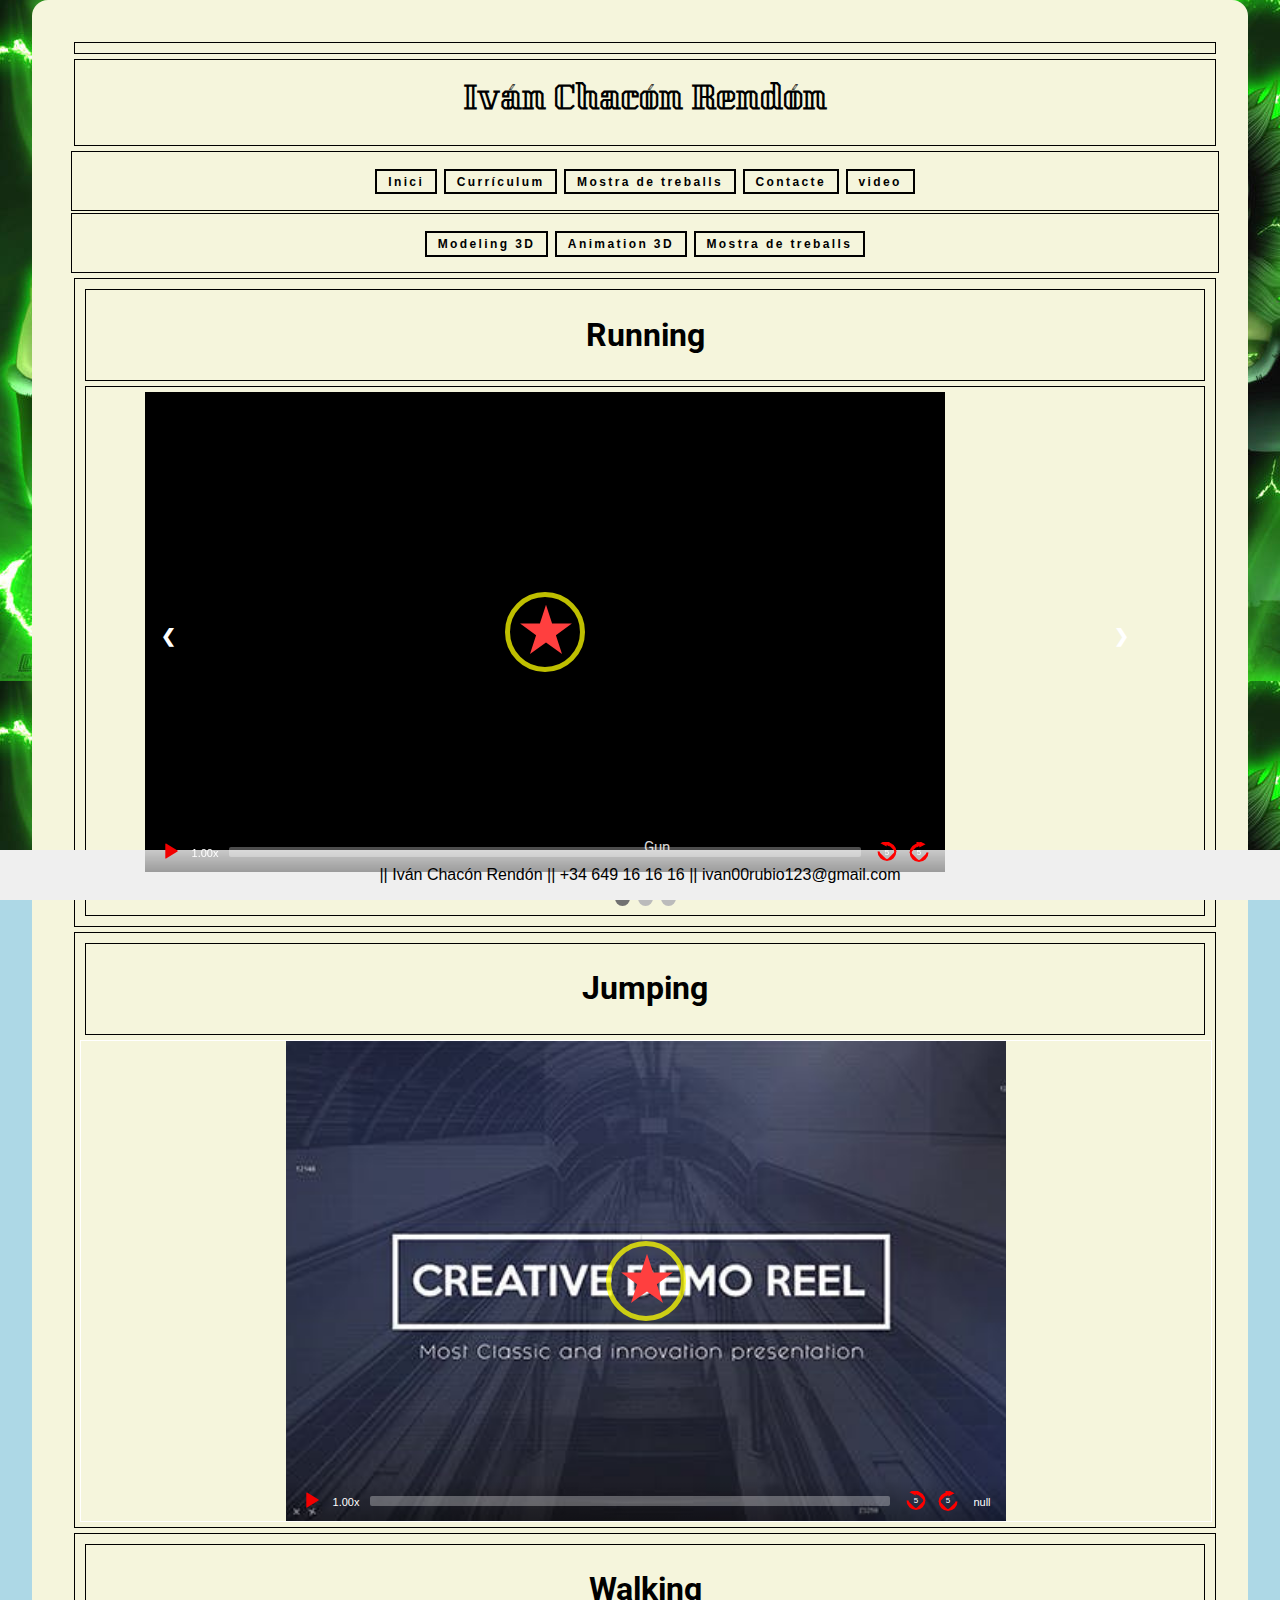
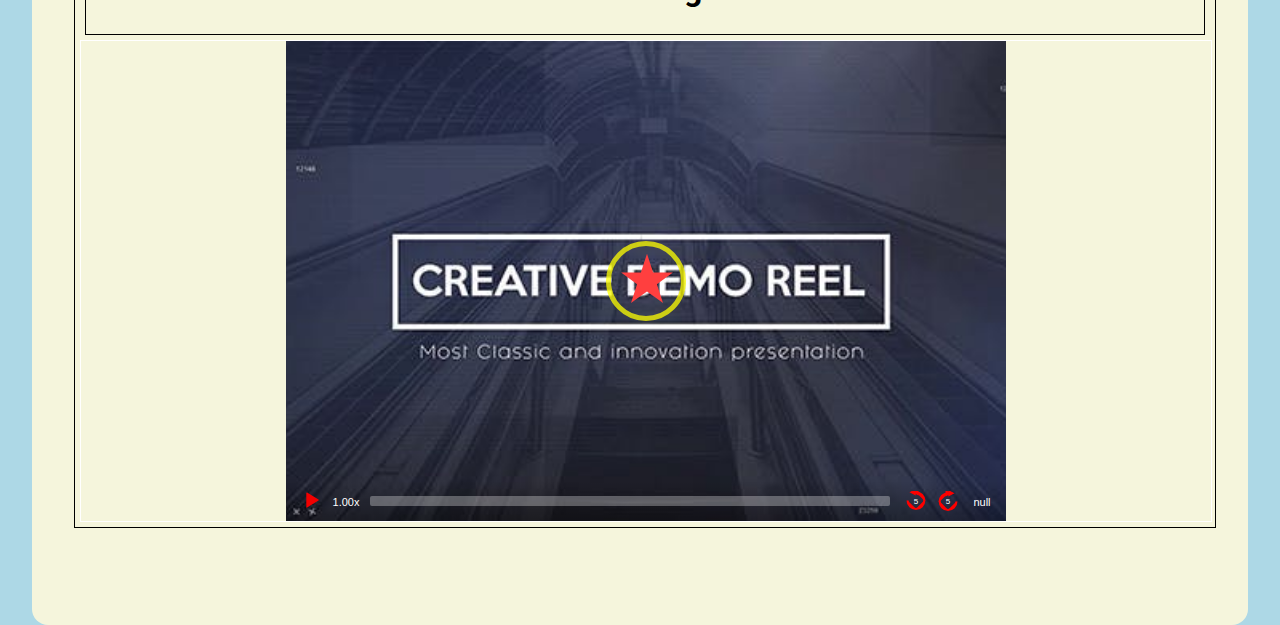
==== pagines/animation3d.html @ 3fa6cd6b "Update index.html" ====
<!DOCTYPE html>
<html lang="en">
<head>
    <meta charset="UTF-8">
    
    <title>BROL</title>
    
    <link rel="stylesheet" href="/css/normalize.css">
        <link rel="stylesheet" href="../css/style.css">

    
    <link href="https://fonts.googleapis.com/css?family=Noto+Serif+SC|Roboto+Mono" rel="stylesheet">
    
    <link rel="stylesheet" href="https://use.fontawesome.com/releases/v5.7.0/css/all.css" integrity="sha384-lZN37f5QGtY3VHgisS14W3ExzMWZxybE1SJSEsQp9S+oqd12jhcu+A56Ebc1zFSJ" crossorigin="anonymous">
    
    <link href="https://fonts.googleapis.com/css?family=Gloria+Hallelujah|Kumar+One+Outline|Roboto" rel="stylesheet">
    
    <link rel="stylesheet" href="css/style.css">
                        <!-- Pluggins Video Reel -->
                        <script src="../js/jquery.js"></script>
 <script src="../js/mediaelement-and-player.js"></script>
 <link href="../css/mediaelementplayer.css" rel="stylesheet">
 <!--Plugins-->
 <script src="../plugins/skip-back.min.js"></script>
 <script src="../plugins/skip-back.min.js"></script>
 <link href="../plugins/skip-back.min.css" rel="stylesheet">
 <!---->
  <!--Plugins-->
 <script src="../plugins/jump-forward-i18n.js"></script>
 <script src="../plugins/skip-back.min.js"></script>
 <link href="../plugins/skip-back.min.css" rel="stylesheet">
 
  <script src="../plugins/jump-forward-i18n.js"></script>
 <script src="../plugins/jump-forward.min.js"></script>
 <link href="../plugins/jump-forward.min.css" rel="stylesheet">
 
 <script src="../plugins/speed-i18n.js"></script>
 <script src="../plugins/speed.min.js"></script>
 <link href="../plugins/speed.min.css" rel="stylesheet">
 
  <script src="../plugins/quality-i18n.js"></script>
 <script src="../plugins/quality.min.js"></script>
 <link href="../plugins/quality.min.css" rel="stylesheet">
 
   <script src="../plugins/quality-i18n.js"></script>
 <script src="../plugins/quality.min.js"></script>
 <link href="../plugins/quality.min.css" rel="stylesheet">
 
 <script src="../plugins/markers.min.js"></script>
 
             <!--FAVICON-->
    <link rel="apple-touch-icon" sizes="180x180" href="/Favicon/apple-touch-icon.png">
<link rel="icon" type="image/png" sizes="32x32" href="/Favicon/favicon-32x32.png">
<link rel="icon" type="image/png" sizes="16x16" href="/Favicon/favicon-16x16.png">
<link rel="manifest" href="/site.webmanifest">      
 
 
 
 <!---->
        

 
</head>
<body>
    <div class="master">
    <div id="contenidor-general">
     <div id="contenidor-xxss"><a href="https://www.instagram.com/?hl=es" class="fab fa-instagram"></a></div>
       
    <div class="contenidor-nom"><h1>Iván Chacón Rendón</h1></div>
    <div class="contenidor-flex">
    <ul>
  <li><a href="../index.html" class="boto3">Inici</a></li>
  <li><a href="../pagines/curriculum.html" class="boto3" >Currículum</a></li>
  <li><a href="../pagines/mostra.html" class="boto3" >Mostra de treballs</a></li>
   <li><a href="../pagines/contacte.html" class="boto3" >Contacte</a></li>
   <li><a href="../pagines/video.html" class="boto3" >video</a></li>
    </ul>
        </div>
        
         <div class="contenidor-flex">
    <ul>
  <li><a href="../index.html" class="boto3">Modeling 3D</a></li>
  <li><a href="../pagines/animation3d.html" class="boto3" >Animation 3D</a></li>
  <li><a href="../pagines/mostra.html" class="boto3" >Mostra de treballs</a></li>
    </ul>
        </div>
        
    
     <div class="contenidor-imatges">
     <div class="contenidor-text"><h1>Running</h1> </div>
     <div class="curr">
       
<div class="slideshow-container">

<div class="mySlides fade">
  <div class="numbertext">1 / 3</div>
 <video src="../videos/Jump/salto_1.mp4" width="800" height="480"></video>
  <div class="text">Gun</div>
</div>

<div class="mySlides fade">
  <div class="numbertext">2 / 3</div>
  <video src="../videos/vd.mp4" width="800" height="480"></video>
  <div class="text">Caption Two</div>
</div>

<div class="mySlides fade">
  <div class="numbertext">3 / 3</div>
  <video src="../videos/vd.mp4" width="800" height="480"></video>
  <div class="text">Caption Three</div>
</div>

<a class="prev" onclick="plusSlides(-1)">&#10094;</a>
<a class="next" onclick="plusSlides(1)">&#10095;</a>

</div>
<br>

<div style="text-align:center">
  <span class="dot" onclick="currentSlide(1)"></span> 
  <span class="dot" onclick="currentSlide(2)"></span> 
  <span class="dot" onclick="currentSlide(3)"></span> 
</div>

<script>
var slideIndex = 1;
showSlides(slideIndex);

function plusSlides(n) {
  showSlides(slideIndex += n);
}

function currentSlide(n) {
  showSlides(slideIndex = n);
}

function showSlides(n) {
  var i;
  var slides = document.getElementsByClassName("mySlides");
  var dots = document.getElementsByClassName("dot");
  if (n > slides.length) {slideIndex = 1}    
  if (n < 1) {slideIndex = slides.length}
  for (i = 0; i < slides.length; i++) {
      slides[i].style.display = "none";  
  }
  for (i = 0; i < dots.length; i++) {
      dots[i].className = dots[i].className.replace(" active", "");
  }
  slides[slideIndex-1].style.display = "block";  
  dots[slideIndex-1].className += " active";
}
</script>
       
     


            </div>
     </div>
      
      
     <div class="contenidor-imatges">
     <div class="contenidor-text"><h1>Jumping</h1> </div>
    <div class="wrapper">
 <video controls width="720" height="480" poster="../imgs/1.jpg" controls width="800">
 
 <source src="../videos/vd.mp4" type="video/mp4">
 
 
 <track label="Català" kind="subtitles" srclang="ca" src="/videos/subtituls_cat.vtt" default>
 <track label="Espanyol" kind="subtitles" srclang="es" src="/videos/subtituls_esp.vtt" default>
 </video>
 </div>
 <script>
 $('video').mediaelementplayer({
 features: ['playpause','speed', 'tracks', 'progress', 'skipback','jumpforward','quality','markers'],
 skipBackInterval: 5
 });
 </script>
     </div>
      
      
     <div class="contenidor-imatges">
     <div class="contenidor-text"><h1>Walking</h1> </div>
    <div class="wrapper">
 <video controls width="720" height="480" poster="../imgs/1.jpg" controls width="800">
 
 <source src="../videos/vd.mp4" type="video/mp4">
 
 
 <track label="Català" kind="subtitles" srclang="ca" src="/videos/subtituls_cat.vtt" default>
 <track label="Espanyol" kind="subtitles" srclang="es" src="/videos/subtituls_esp.vtt" default>
 </video>
 </div>
 <script>
 $('video').mediaelementplayer({
 features: ['playpause','speed', 'tracks', 'progress', 'skipback','jumpforward','quality','markers'],
 skipBackInterval: 5
 });
 </script>
     </div>
       
        
     
     
   
           <div id="footer">|| Iván Chacón Rendón || +34 649 16 16 16 || ivan00rubio123@gmail.com</div>
     <br><br><br>
        </div>
    </div>
    
</body>
</html>
---- css/style.css ----
/*elements*/
body{
    background-color: lightblue;
}
.master {
    width: 90%;
    
    margin:auto;
    border-radius: 1em;
    padding: 2em;
    background-color: beige;
}
/*contenidors*/
#contenidor-general{
    width:100%;
    display:block;
    background-color: beige;
    margin: auto;
    padding: 5px;
    
}
#contenidor-xxss{
    margin: 5px;
    padding: inherit;
    border:1px solid black;
    text-align: right;
    
}
.contenidor-nom{
    font-size: 15px;
    margin: 5px;
    text-align: center;
    padding: inherit;
   border:1px solid black;
    font-family: 'Kumar One Outline';
    
    color:black;
    background-color: beige;
   
}
.contenidor-text{
    text-align: center;
    margin: 5px;
    padding: inherit;
   border:1px solid black;
    font-family: 'Roboto';
    background-color: beige;
}

.curr{
    margin: 5px;
    text-align: left;
    padding: inherit;
   border:1px solid black;
    font-family: 'Roboto';
    background-color: beige;
}
.contenidor-flex{
    display:flex;
    margin: 2px;
    padding: inherit;
    border:1px solid black;
    flex-direction: row;
    flex-wrap: wrap;
    align-items: block;
background-color: beige;
}


.contenidor-imatges{
    margin: 5px;
    padding: inherit;
    border:1px solid black; 
    background-color: beige;
    }

/* IMATGES */
.imatge1{
    width:100%;
}
.imatge2{
    display:none;
}

.imatge3{
    height:800px;
    width:100%;
}

@media only screen and (max-width:550px) {
    
.imatge1{
display: none;      
}

.imatge2{
    width:100%;
    display:block;   
}
}




.imatge3{
    height:800px;
    width:100%;
}

.imatge4{
    display:none;
}

@media only screen and (max-width:800px) {
    
.imatge3{
display: none;      
}

.imatge4{
    height:300px;
    width:100%;
    display:block;   
}
}
li{
display:inline-block;
font-size:1em;
font-family: 'Roboto Condensed', sans-serif;
background-color:transparent;
letter-spacing:.15em; 
    
}

ul{
width:570px;
padding:15px;
margin:auto;
text-align: center;  
letter-spacing:.15em;
}

a {
    text-decoration: none;
}
    

.contenidor-boto{
    flex:1 150px;
    padding: 5px;
     margin: 5px;
     border: 1px solid black;
}
#footer {
  position: fixed;
  right: 0;
  bottom: 0;
  left: 0;
  padding: 1rem;
  background-color: #efefef;
  text-align: center;
}
}
/* ICONES */
.fa-instagram{
    font size:16px;
    color:tomato;
}

/* Botons */

.boto3 {
    box-sizing: border-box;
    color: black;
    font-size: 12px;
    font-weight: 700;
    padding: 0.3em 0.9em;
    background: rgba(0, 0, 0, 0);
    border: 2px solid;
    border-color: black;
    transition: all 1s ease;
    position: relative;
}

.boto3:hover {
    background: black;
    color: #fff !important;
}

.footer {
  position: fixed;
  right: 0;
  bottom: 0;
  left: 0;
  padding: 1rem;
  background-color: #efefef;
  text-align: center;
}
/* Video Reel */



body {
    background-image: url("/imgs/fan_art_dbs_movie_2018___broly_is_unleashed_by_crakower_dcrstu0-fullview.jpg");
    font-family: arial;
    background-attachment: fixed;
   
}

video {
    text-align: center;
    width: 100%;
    
}

.wrapper {
    width: 100%;
    border: 1px solid white;
    margin: auto;
    display: flex;
    justify-content: center;
}





/*Script

* {box-sizing:border-box}

/* Slideshow container */
.slideshow-container {
  max-width: 1000px;
  position: relative;
  margin: auto;
}

/* Hide the images by default */
.mySlides {
  display: none;
}

/* Next & previous buttons */
.prev, .next {
  cursor: pointer;
  position: absolute;
  top: 50%;
  width: auto;
  margin-top: -22px;
  padding: 16px;
  color: white;
  font-weight: bold;
  font-size: 18px;
  transition: 0.6s ease;
  border-radius: 0 3px 3px 0;
  user-select: none;
}

/* Position the "next button" to the right */
.next {
  right: 0;
  border-radius: 3px 0 0 3px;
}

/* On hover, add a black background color with a little bit see-through */
.prev:hover, .next:hover {
  background-color: rgba(0,0,0,0.8);
}

/* Caption text */
.text {
  color: #f2f2f2;
  font-size: 15px;
  padding: 8px 12px;
  position: absolute;
  bottom: 8px;
  width: 100%;
  text-align: center;
}

/* Number text (1/3 etc) */
.numbertext {
  color: #f2f2f2;
  font-size: 12px;
  padding: 8px 12px;
  position: absolute;
  top: 0;
}

/* The dots/bullets/indicators */
.dot {
  cursor: pointer;
  height: 15px;
  width: 15px;
  margin: 0 2px;
  background-color: #bbb;
  border-radius: 50%;
  display: inline-block;
  transition: background-color 0.6s ease;
}

.active, .dot:hover {
  background-color: #717171;
}

/* Fading animation */
.fade {
  -webkit-animation-name: fade;
  -webkit-animation-duration: 1.5s;
  animation-name: fade;
  animation-duration: 1.5s;
}

@-webkit-keyframes fade {
  from {opacity: .4} 
  to {opacity: 1}
}

@keyframes fade {
  from {opacity: .4} 
  to {opacity: 1}
}
---- css/mediaelementplayer.css ----
/* Accessibility: hide screen reader texts (and prefer "top" for RTL languages).
Reference: http://blog.rrwd.nl/2015/04/04/the-screen-reader-text-class-why-and-how/ */
.mejs__offscreen {
    border: 0;
    clip: rect( 1px, 1px, 1px, 1px );
    -webkit-clip-path: inset( 50% );
            clip-path: inset( 50% );
    height: 1px;
    margin: -1px;
    overflow: hidden;
    padding: 0;
    position: absolute;
    width: 1px;
    word-wrap: normal;
}

.mejs__container {
    background: #000;
    box-sizing: border-box;
    font-family: 'Helvetica', Arial, serif;
    position: relative;
    text-align: left;
    text-indent: 0;
    vertical-align: top;
}

.mejs__container * {
    box-sizing: border-box;
}

/* Hide native play button and control bar from iOS to favor plugin button */
.mejs__container video::-webkit-media-controls,
.mejs__container video::-webkit-media-controls-panel,
.mejs__container video::-webkit-media-controls-panel-container,
.mejs__container video::-webkit-media-controls-start-playback-button {
    -webkit-appearance: none;
    display: none !important;
}

.mejs__fill-container,
.mejs__fill-container .mejs__container {
    height: 100%;
    width: 100%;
}

.mejs__fill-container {
    background: transparent;
    margin: 0 auto;
    overflow: hidden;
    position: relative;
}

.mejs__container:focus {
    outline: none;
}

.mejs__iframe-overlay {
    height: 100%;
    position: absolute;
    width: 100%;
}

.mejs__embed,
.mejs__embed body {
    background: #000;
    height: 100%;
    margin: 0;
    overflow: hidden;
    padding: 0;
    width: 100%;
}

.mejs__fullscreen {
    overflow: hidden !important;
}

.mejs__container-fullscreen {
    bottom: 0;
    left: 0;
    overflow: hidden;
    position: fixed;
    right: 0;
    top: 0;
    z-index: 1000;
}

.mejs__container-fullscreen .mejs__mediaelement,
.mejs__container-fullscreen video {
    height: 100% !important;
    width: 100% !important;
}

/* Start: LAYERS */
.mejs__background {
    left: 0;
    position: absolute;
    top: 0;
}

.mejs__mediaelement {
    height: 100%;
    left: 0;
    position: absolute;
    top: 0;
    width: 100%;
    z-index: 0;
}

.mejs__poster {
    background-position: 50% 50%;
    background-repeat: no-repeat;
    background-size: cover;
    left: 0;
    position: absolute;
    top: 0;
    z-index: 1;
}

:root .mejs__poster-img {
    display: none;
}

.mejs__poster-img {
    border: 0;
    padding: 0;
}

.mejs__overlay {
    -webkit-box-align: center;
    -webkit-align-items: center;
        -ms-flex-align: center;
            align-items: center;
    display: -webkit-box;
    display: -webkit-flex;
    display: -ms-flexbox;
    display: flex;
    -webkit-box-pack: center;
    -webkit-justify-content: center;
        -ms-flex-pack: center;
            justify-content: center;
    left: 0;
    position: absolute;
    top: 0;
}

.mejs__layer {
    z-index: 1;
}

.mejs__overlay-play {
    cursor: pointer;
}

.mejs__overlay-button {
    background: url('mejs-controls.svg') no-repeat;
    background-position: 0 -39px;
    height: 80px;
    width: 80px;
}

.mejs__overlay:hover > .mejs__overlay-button {
    background-position: -80px -39px;
}

.mejs__overlay-loading {
    height: 80px;
    width: 80px;
}

.mejs__overlay-loading-bg-img {
    -webkit-animation: mejs__loading-spinner 1s linear infinite;
            animation: mejs__loading-spinner 1s linear infinite;
    background: transparent url('mejs-controls.svg') -160px -40px no-repeat;
    display: block;
    height: 80px;
    width: 80px;
    z-index: 1;
}

@-webkit-keyframes mejs__loading-spinner {
    100% {
        -webkit-transform: rotate(360deg);
                transform: rotate(360deg);
    }
}

@keyframes mejs__loading-spinner {
    100% {
        -webkit-transform: rotate(360deg);
                transform: rotate(360deg);
    }
}

/* End: LAYERS */

/* Start: CONTROL BAR */
.mejs__controls {
    bottom: 0;
    display: -webkit-box;
    display: -webkit-flex;
    display: -ms-flexbox;
    display: flex;
    height: 40px;
    left: 0;
    list-style-type: none;
    margin: 0;
    padding: 0 10px;
    position: absolute;
    width: 100%;
    z-index: 3;
}

.mejs__controls:not([style*='display: none']) {
    background: rgba(255, 0, 0, 0.7);
    background: -webkit-linear-gradient(transparent, rgba(0, 0, 0, 0.35));
    background: linear-gradient(transparent, rgba(0, 0, 0, 0.35));
}

.mejs__button,
.mejs__time,
.mejs__time-rail {
    font-size: 10px;
    height: 40px;
    line-height: 10px;
    margin: 0;
    width: 32px;
}

.mejs__button > button {
    background: transparent url('mejs-controls.svg');
    border: 0;
    cursor: pointer;
    display: block;
    font-size: 0;
    height: 20px;
    line-height: 0;
    margin: 10px 6px;
    overflow: hidden;
    padding: 0;
    position: absolute;
    text-decoration: none;
    width: 20px;
}

/* :focus for accessibility */
.mejs__button > button:focus {
    outline: dotted 1px #999;
}

.mejs__container-keyboard-inactive a,
.mejs__container-keyboard-inactive a:focus,
.mejs__container-keyboard-inactive button,
.mejs__container-keyboard-inactive button:focus,
.mejs__container-keyboard-inactive [role=slider],
.mejs__container-keyboard-inactive [role=slider]:focus {
    outline: 0;
}

/* End: CONTROL BAR */

/* Start: Time (Current / Duration) */
.mejs__time {
    box-sizing: content-box;
    color: #fff;
    font-size: 11px;
    font-weight: bold;
    height: 24px;
    overflow: hidden;
    padding: 16px 6px 0;
    text-align: center;
    width: auto;
}

/* End: Time (Current / Duration) */

/* Start: Play/Pause/Stop */
.mejs__play > button {
    background-position: 0 0;
}

.mejs__pause > button {
    background-position: -20px 0;
}

.mejs__replay > button {
    background-position: -160px 0;
}

/* End: Play/Pause/Stop */

/* Start: Progress Bar */
.mejs__time-rail {
    direction: ltr;
    -webkit-box-flex: 1;
    -webkit-flex-grow: 1;
        -ms-flex-positive: 1;
            flex-grow: 1;
    height: 40px;
    margin: 0 10px;
    padding-top: 10px;
    position: relative;
}

.mejs__time-total,
.mejs__time-buffering,
.mejs__time-loaded,
.mejs__time-current,
.mejs__time-float,
.mejs__time-hovered,
.mejs__time-float-current,
.mejs__time-float-corner,
.mejs__time-marker {
    border-radius: 2px;
    cursor: pointer;
    display: block;
    height: 10px;
    position: absolute;
}

.mejs__time-total {
    background: rgba(255, 255, 255, 0.3);
    margin: 5px 0 0;
    width: 100%;
}

.mejs__time-buffering {
    -webkit-animation: buffering-stripes 2s linear infinite;
            animation: buffering-stripes 2s linear infinite;
    background: -webkit-linear-gradient(135deg, rgba(255, 255, 255, 0.4) 25%, transparent 25%, transparent 50%, rgba(255, 255, 255, 0.4) 50%, rgba(255, 255, 255, 0.4) 75%, transparent 75%, transparent);
    background: linear-gradient(-45deg, rgba(255, 255, 255, 0.4) 25%, transparent 25%, transparent 50%, rgba(255, 255, 255, 0.4) 50%, rgba(255, 255, 255, 0.4) 75%, transparent 75%, transparent);
    background-size: 15px 15px;
    width: 100%;
}

@-webkit-keyframes buffering-stripes {
    from {
        background-position: 0 0;
    }
    to {
        background-position: 30px 0;
    }
}

@keyframes buffering-stripes {
    from {
        background-position: 0 0;
    }
    to {
        background-position: 30px 0;
    }
}

.mejs__time-loaded {
    background: rgba(255, 255, 255, 0.3);
}

.mejs__time-current,
.mejs__time-handle-content {
    background: rgba(255, 255, 255, 0.9);
}

.mejs__time-hovered {
    background: rgba(255, 255, 255, 0.5);
    z-index: 10;
}

.mejs__time-hovered.negative {
    background: rgba(0, 0, 0, 0.2);
}

.mejs__time-current,
.mejs__time-buffering,
.mejs__time-loaded,
.mejs__time-hovered {
    left: 0;
    -webkit-transform: scaleX(0);
        -ms-transform: scaleX(0);
            transform: scaleX(0);
    -webkit-transform-origin: 0 0;
        -ms-transform-origin: 0 0;
            transform-origin: 0 0;
    -webkit-transition: 0.15s ease-in all;
    transition: 0.15s ease-in all;
    width: 100%;
}

.mejs__time-buffering {
    -webkit-transform: scaleX(1);
        -ms-transform: scaleX(1);
            transform: scaleX(1);
}

.mejs__time-hovered {
    -webkit-transition: height 0.1s cubic-bezier(0.44, 0, 1, 1);
    transition: height 0.1s cubic-bezier(0.44, 0, 1, 1);
}

.mejs__time-hovered.no-hover {
    -webkit-transform: scaleX(0) !important;
        -ms-transform: scaleX(0) !important;
            transform: scaleX(0) !important;
}

.mejs__time-handle,
.mejs__time-handle-content {
    border: 4px solid transparent;
    cursor: pointer;
    left: 0;
    position: absolute;
    -webkit-transform: translateX(0);
        -ms-transform: translateX(0);
            transform: translateX(0);
    z-index: 11;
}

.mejs__time-handle-content {
    border: 4px solid rgba(255, 255, 255, 0.9);
    border-radius: 50%;
    height: 10px;
    left: -7px;
    top: -4px;
    -webkit-transform: scale(0);
        -ms-transform: scale(0);
            transform: scale(0);
    width: 10px;
}

.mejs__time-rail:hover .mejs__time-handle-content,
.mejs__time-rail .mejs__time-handle-content:focus,
.mejs__time-rail .mejs__time-handle-content:active {
    -webkit-transform: scale(1);
        -ms-transform: scale(1);
            transform: scale(1);
}

.mejs__time-float {
    background: #eee;
    border: solid 1px #333;
    bottom: 100%;
    color: #111;
    display: none;
    height: 17px;
    margin-bottom: 9px;
    position: absolute;
    text-align: center;
    -webkit-transform: translateX(-50%);
        -ms-transform: translateX(-50%);
            transform: translateX(-50%);
    width: 36px;
}

.mejs__time-float-current {
    display: block;
    left: 0;
    margin: 2px;
    text-align: center;
    width: 30px;
}

.mejs__time-float-corner {
    border: solid 5px #eee;
    border-color: #eee transparent transparent;
    border-radius: 0;
    display: block;
    height: 0;
    left: 50%;
    line-height: 0;
    position: absolute;
    top: 100%;
    -webkit-transform: translateX(-50%);
        -ms-transform: translateX(-50%);
            transform: translateX(-50%);
    width: 0;
}

.mejs__long-video .mejs__time-float {
    margin-left: -23px;
    width: 64px;
}

.mejs__long-video .mejs__time-float-current {
    width: 60px;
}

.mejs__broadcast {
    color: #fff;
    height: 10px;
    position: absolute;
    top: 15px;
    width: 100%;
}

/* End: Progress Bar */

/* Start: Fullscreen */
.mejs__fullscreen-button > button {
    background-position: -80px 0;
}

.mejs__unfullscreen > button {
    background-position: -100px 0;
}

/* End: Fullscreen */

/* Start: Mute/Volume */
.mejs__mute > button {
    background-position: -60px 0;
}

.mejs__unmute > button {
    background-position: -40px 0;
}

.mejs__volume-button {
    position: relative;
}

.mejs__volume-button > .mejs__volume-slider {
    -webkit-backface-visibility: hidden;
    background: rgba(50, 50, 50, 0.7);
    border-radius: 0;
    bottom: 100%;
    display: none;
    height: 115px;
    left: 50%;
    margin: 0;
    position: absolute;
    -webkit-transform: translateX(-50%);
        -ms-transform: translateX(-50%);
            transform: translateX(-50%);
    width: 25px;
    z-index: 1;
}

.mejs__volume-button:hover {
    border-radius: 0 0 4px 4px;
}

.mejs__volume-total {
    background: rgba(255, 255, 255, 0.5);
    height: 100px;
    left: 50%;
    margin: 0;
    position: absolute;
    top: 8px;
    -webkit-transform: translateX(-50%);
        -ms-transform: translateX(-50%);
            transform: translateX(-50%);
    width: 2px;
}

.mejs__volume-current {
    background: rgba(255, 255, 255, 0.9);
    left: 0;
    margin: 0;
    position: absolute;
    width: 100%;
}

.mejs__volume-handle {
    background: rgba(255, 255, 255, 0.9);
    border-radius: 1px;
    cursor: ns-resize;
    height: 6px;
    left: 50%;
    position: absolute;
    -webkit-transform: translateX(-50%);
        -ms-transform: translateX(-50%);
            transform: translateX(-50%);
    width: 16px;
}

.mejs__horizontal-volume-slider {
    display: block;
    height: 36px;
    position: relative;
    vertical-align: middle;
    width: 56px;
}

.mejs__horizontal-volume-total {
    background: rgba(50, 50, 50, 0.8);
    border-radius: 2px;
    font-size: 1px;
    height: 8px;
    left: 0;
    margin: 0;
    padding: 0;
    position: absolute;
    top: 16px;
    width: 50px;
}

.mejs__horizontal-volume-current {
    background: rgba(255, 255, 255, 0.8);
    border-radius: 2px;
    font-size: 1px;
    height: 100%;
    left: 0;
    margin: 0;
    padding: 0;
    position: absolute;
    top: 0;
    width: 100%;
}

.mejs__horizontal-volume-handle {
    display: none;
}

/* End: Mute/Volume */

/* Start: Track (Captions and Chapters) */
.mejs__captions-button,
.mejs__chapters-button {
    position: relative;
}

.mejs__captions-button > button {
    background-position: -140px 0;
}

.mejs__chapters-button > button {
    background-position: -180px 0;
}

.mejs__captions-button > .mejs__captions-selector,
.mejs__chapters-button > .mejs__chapters-selector {
    background: rgba(50, 50, 50, 0.7);
    border: solid 1px transparent;
    border-radius: 0;
    bottom: 100%;
    margin-right: -43px;
    overflow: hidden;
    padding: 0;
    position: absolute;
    right: 50%;
    visibility: visible;
    width: 86px;
}

.mejs__chapters-button > .mejs__chapters-selector {
    margin-right: -55px;
    width: 110px;
}

.mejs__captions-selector-list,
.mejs__chapters-selector-list {
    list-style-type: none !important;
    margin: 0;
    overflow: hidden;
    padding: 0;
}

.mejs__captions-selector-list-item,
.mejs__chapters-selector-list-item {
    color: #fff;
    cursor: pointer;
    display: block;
    list-style-type: none !important;
    margin: 0 0 6px;
    overflow: hidden;
    padding: 0;
}

.mejs__captions-selector-list-item:hover,
.mejs__chapters-selector-list-item:hover {
    background-color: rgb(200, 200, 200) !important;
    background-color: rgba(255, 255, 255, 0.4) !important;
}

.mejs__captions-selector-input,
.mejs__chapters-selector-input {
    clear: both;
    float: left;
    left: -1000px;
    margin: 3px 3px 0 5px;
    position: absolute;
}

.mejs__captions-selector-label,
.mejs__chapters-selector-label {
    cursor: pointer;
    float: left;
    font-size: 10px;
    line-height: 15px;
    padding: 4px 10px 0;
    width: 100%;
}

.mejs__captions-selected,
.mejs__chapters-selected {
    color: rgba(33, 248, 248, 1);
}

.mejs__captions-translations {
    font-size: 10px;
    margin: 0 0 5px;
}

.mejs__captions-layer {
    bottom: 0;
    color: #fff;
    font-size: 16px;
    left: 0;
    line-height: 20px;
    position: absolute;
    text-align: center;
}

.mejs__captions-layer a {
    color: #fff;
    text-decoration: underline;
}

.mejs__captions-layer[lang=ar] {
    font-size: 20px;
    font-weight: normal;
}

.mejs__captions-position {
    bottom: 15px;
    left: 0;
    position: absolute;
    width: 100%;
}

.mejs__captions-position-hover {
    bottom: 35px;
}

.mejs__captions-text,
.mejs__captions-text * {
    background: rgba(20, 20, 20, 0.5);
    box-shadow: 5px 0 0 rgba(20, 20, 20, 0.5), -5px 0 0 rgba(20, 20, 20, 0.5);
    padding: 0;
    white-space: pre-wrap;
}

.mejs__container.mejs__hide-cues video::-webkit-media-text-track-container {
    display: none;
}

/* End: Track (Captions and Chapters) */

/* Start: Error */
.mejs__overlay-error {
    position: relative;
}
.mejs__overlay-error > img {
    left: 0;
    max-width: 100%;
    position: absolute;
    top: 0;
    z-index: -1;
}
.mejs__cannotplay,
.mejs__cannotplay a {
    color: #fff;
    font-size: 0.8em;
}

.mejs__cannotplay {
    position: relative;
}

.mejs__cannotplay p,
.mejs__cannotplay a {
    display: inline-block;
    padding: 0 15px;
    width: 100%;
}
/* End: Error */
---- plugins/skip-back.min.css ----
.mejs-skip-back-button>button,.mejs__skip-back-button>button{background:url(skipback.svg) no-repeat 0 -1px;color:#fff;font-size:8px;line-height:normal;position:relative}
---- plugins/skip-back.min.css ----
.mejs-skip-back-button>button,.mejs__skip-back-button>button{background:url(skipback.svg) no-repeat 0 -1px;color:#fff;font-size:8px;line-height:normal;position:relative}
---- plugins/jump-forward.min.css ----
.mejs-jump-forward-button>button,.mejs__jump-forward-button>button{background:url(jumpforward.svg) no-repeat 0 0;color:#fff;font-size:8px;line-height:normal;position:relative}
---- plugins/speed.min.css ----
.mejs-speed-button,.mejs__speed-button{position:relative}.mejs-speed-button>button,.mejs__speed-button>button{background:transparent;color:#fff;font-size:11px;line-height:normal;margin:11px 0 0;width:36px}.mejs-speed-selector,.mejs__speed-selector{background:rgba(50,50,50,.7);border:1px solid transparent;border-radius:0;height:150px;left:-10px;overflow:hidden;padding:0;position:absolute;top:-100px;width:60px;visibility:visible}.mejs-speed-selector-list,.mejs__speed-selector-list{display:block;list-style-type:none!important;margin:0;overflow:hidden;padding:0}.mejs-speed-selector-list-item,.mejs__speed-selector-list-item{color:#fff;display:block;list-style-type:none!important;margin:0 0 6px;overflow:hidden;padding:0 10px}.mejs-speed-selector-list-item:hover,.mejs__speed-selector-list-item:hover{background-color:#c8c8c8!important;background-color:hsla(0,0%,100%,.4)!important}.mejs-speed-selector-input,.mejs__speed-selector-input{clear:both;float:left;left:-1000px;margin:3px 3px 0 5px;position:absolute}.mejs-speed-selector-label,.mejs__speed-selector-label{color:#fff;cursor:pointer;float:left;font-size:11px;line-height:15px;margin-left:5px;padding:4px 0 0;width:60px}.mejs-speed-selected,.mejs__speed-selected{color:#21f8f8}.mejs-speed-selector,.mejs__speed-selector{visibility:hidden}.mejs-speed-button:hover .mejs-speed-selector,.mejs__speed-button:hover .mejs__speed-selector{visibility:visible}
---- plugins/quality.min.css ----
.mejs-qualities-button,.mejs__qualities-button{position:relative}.mejs-qualities-button>button,.mejs__qualities-button>button{background:transparent;color:#fff;font-size:11px;line-height:normal;margin:11px 0 0;width:36px}.mejs-qualities-selector,.mejs__qualities-selector{background:rgba(50,50,50,.7);border:1px solid transparent;border-radius:0;height:100px;left:-10px;overflow:hidden;padding:0;position:absolute;top:-100px;width:60px}.mejs-qualities-selector ul,.mejs__qualities-selector ul{display:block;list-style-type:none!important;margin:0;overflow:hidden;padding:0}.mejs-qualities-selector li,.mejs__qualities-selector li{color:#fff;cursor:pointer;display:block;list-style-type:none!important;margin:0 0 6px;overflow:hidden;padding:0 10px}.mejs-qualities-selector li:hover,.mejs__qualities-selector li:hover{background-color:hsla(0,0%,100%,.2);cursor:pointer}.mejs-qualities-selector input,.mejs__qualities-selector input{clear:both;float:left;left:-1000px;margin:3px 3px 0 5px;position:absolute}.mejs-qualities-selector label,.mejs__qualities-selector label{cursor:pointer;float:left;font-size:10px;line-height:15px;padding:4px 0 0;width:55px}.mejs-qualities-selected,.mejs__qualities-selected{color:#21f8f8}
---- plugins/quality.min.css ----
.mejs-qualities-button,.mejs__qualities-button{position:relative}.mejs-qualities-button>button,.mejs__qualities-button>button{background:transparent;color:#fff;font-size:11px;line-height:normal;margin:11px 0 0;width:36px}.mejs-qualities-selector,.mejs__qualities-selector{background:rgba(50,50,50,.7);border:1px solid transparent;border-radius:0;height:100px;left:-10px;overflow:hidden;padding:0;position:absolute;top:-100px;width:60px}.mejs-qualities-selector ul,.mejs__qualities-selector ul{display:block;list-style-type:none!important;margin:0;overflow:hidden;padding:0}.mejs-qualities-selector li,.mejs__qualities-selector li{color:#fff;cursor:pointer;display:block;list-style-type:none!important;margin:0 0 6px;overflow:hidden;padding:0 10px}.mejs-qualities-selector li:hover,.mejs__qualities-selector li:hover{background-color:hsla(0,0%,100%,.2);cursor:pointer}.mejs-qualities-selector input,.mejs__qualities-selector input{clear:both;float:left;left:-1000px;margin:3px 3px 0 5px;position:absolute}.mejs-qualities-selector label,.mejs__qualities-selector label{cursor:pointer;float:left;font-size:10px;line-height:15px;padding:4px 0 0;width:55px}.mejs-qualities-selected,.mejs__qualities-selected{color:#21f8f8}
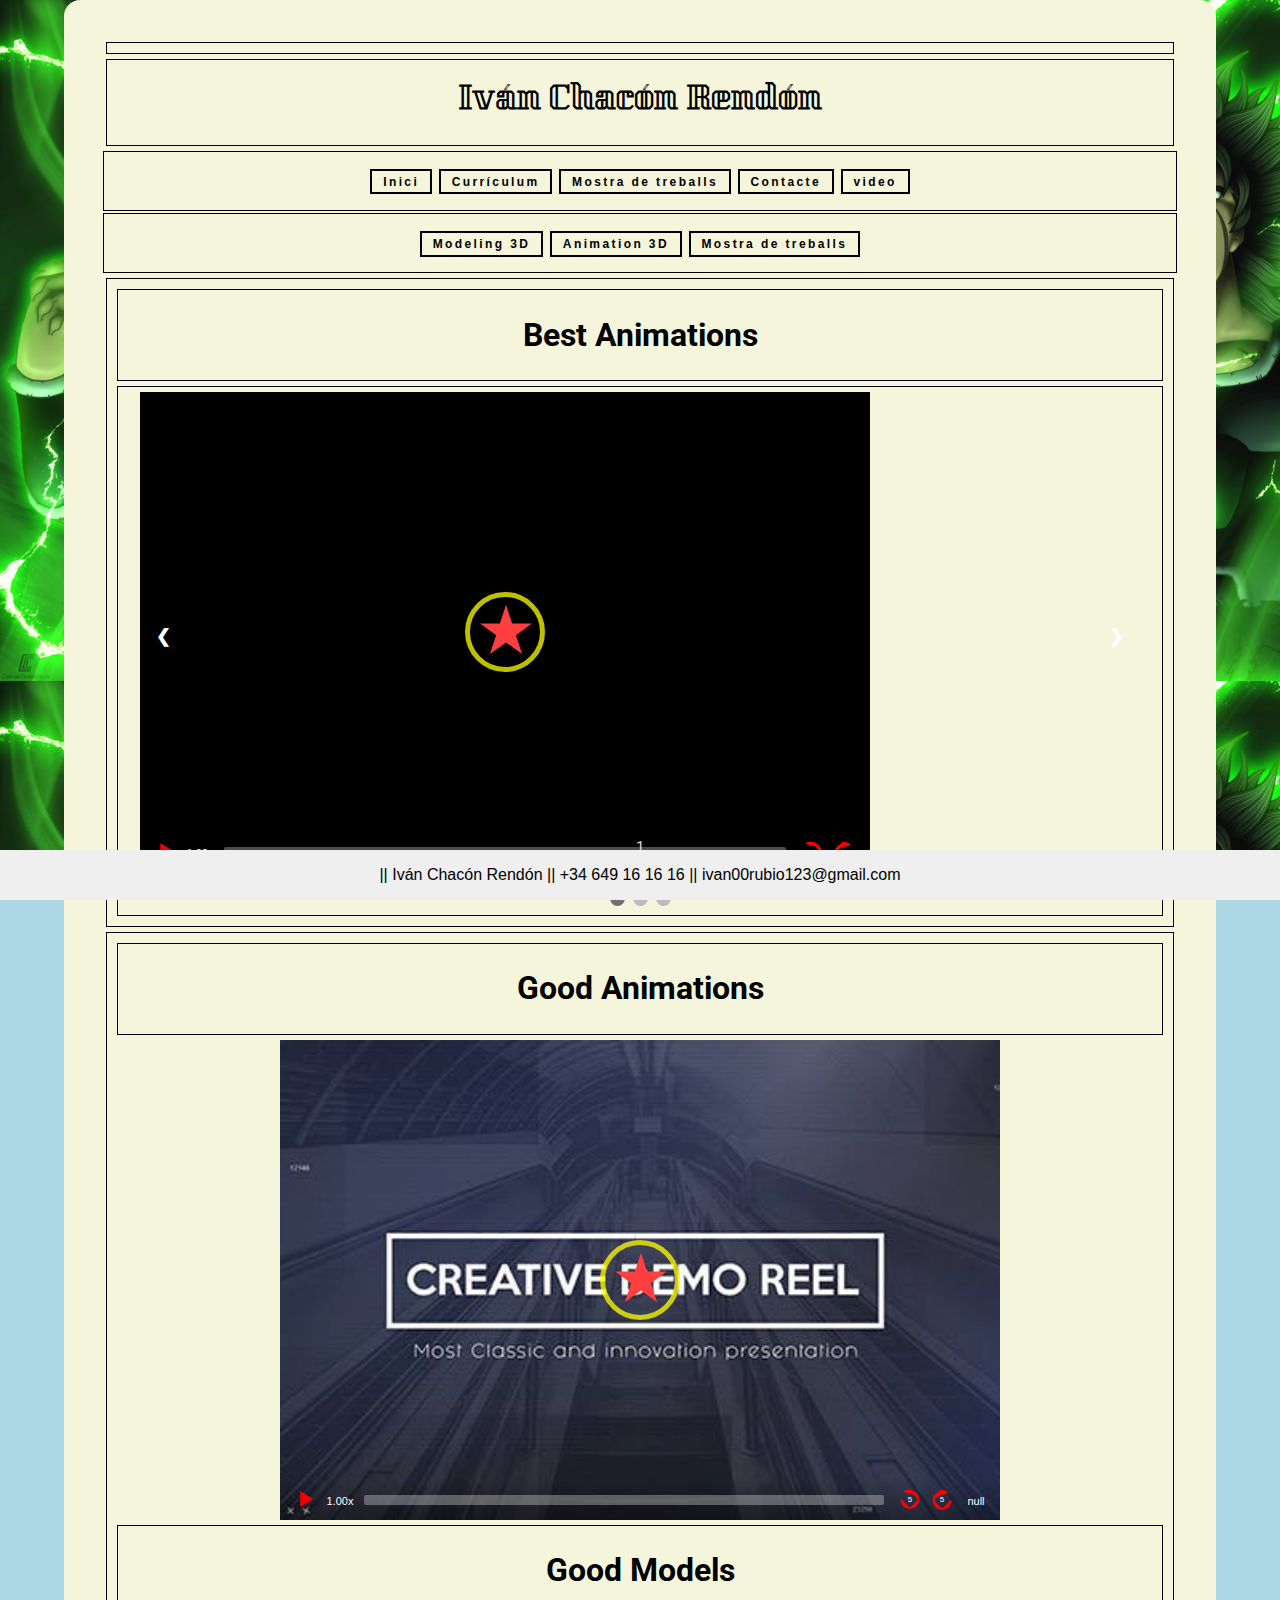
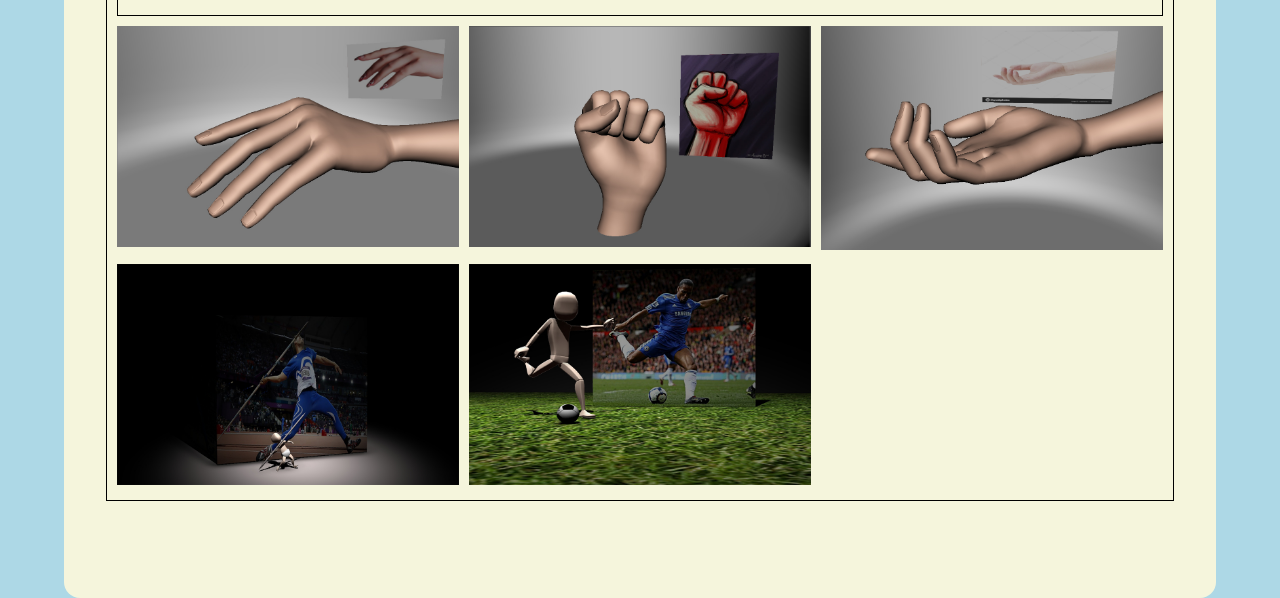
==== commit 02fe1409: "add index" ====
--- a/pagines/animation3d.html
+++ b/pagines/animation3d.html
@@ -77,37 +77,37 @@
     </ul>
         </div>
         
-         <div class="contenidor-flex">
+         
+        
+    <div class="contenidor-flex">
     <ul>
-  <li><a href="../index.html" class="boto3">Modeling 3D</a></li>
+  <li><a href="/pagines/Modeling.html" class="boto3">Modeling 3D</a></li>
   <li><a href="../pagines/animation3d.html" class="boto3" >Animation 3D</a></li>
   <li><a href="../pagines/mostra.html" class="boto3" >Mostra de treballs</a></li>
     </ul>
         </div>
-        
-    
      <div class="contenidor-imatges">
-     <div class="contenidor-text"><h1>Running</h1> </div>
+     <div class="contenidor-text"><h1>Best Animations</h1> </div>
      <div class="curr">
        
 <div class="slideshow-container">
 
 <div class="mySlides fade">
   <div class="numbertext">1 / 3</div>
- <video src="../videos/Jump/salto_1.mp4" width="800" height="480"></video>
-  <div class="text">Gun</div>
+ <video src="../videos/Walk/walkG.mp4" width="730" height="480"></video>
+  <div class="text">1</div>
 </div>
 
 <div class="mySlides fade">
   <div class="numbertext">2 / 3</div>
-  <video src="../videos/vd.mp4" width="800" height="480"></video>
-  <div class="text">Caption Two</div>
+  <video src="../videos/Run/RunG.mp4" width="730" height="480"></video>
+  <div class="text">2</div>
 </div>
 
 <div class="mySlides fade">
   <div class="numbertext">3 / 3</div>
-  <video src="../videos/vd.mp4" width="800" height="480"></video>
-  <div class="text">Caption Three</div>
+  <video src="../videos/Jump/RunG.mp4" width="730" height="480"></video>
+  <div class="text">3</div>
 </div>
 
 <a class="prev" onclick="plusSlides(-1)">&#10094;</a>
@@ -159,15 +159,16 @@
       
       
      <div class="contenidor-imatges">
-     <div class="contenidor-text"><h1>Jumping</h1> </div>
+     
+    
+   
+     <div class="contenidor-text"><h1>Good Animations</h1> </div>
     <div class="wrapper">
  <video controls width="720" height="480" poster="../imgs/1.jpg" controls width="800">
  
- <source src="../videos/vd.mp4" type="video/mp4">
- 
- 
- <track label="Català" kind="subtitles" srclang="ca" src="/videos/subtituls_cat.vtt" default>
- <track label="Espanyol" kind="subtitles" srclang="es" src="/videos/subtituls_esp.vtt" default>
+ <source src="../videos/ardilla.mp4" type="video/mp4">
+ 
+ 
  </video>
  </div>
  <script>
@@ -176,28 +177,54 @@
  skipBackInterval: 5
  });
  </script>
+     <style>
+* {
+  box-sizing: border-box;
+}
+
+.column {
+  float: left;
+  width: 33.33%;
+  padding: 5px;
+}
+
+/* Clearfix (clear floats) */
+.row::after {
+  content: "";
+  clear: both;
+  display: table;
+}
+</style>
+           
+             <div class="contenidor-text"><h1>Good Models</h1> </div>
+             
+             
+
+
+<div class="row">
+  <div class="column">
+    <img src="/imatges/poses/Delicada.jpg" alt="Snow" style="width:100%">
+  </div>
+  <div class="column">
+    <img src="/imatges/poses/Enfadada.jpg" alt="Forest" style="width:100%">
+  </div>
+  <div class="column">
+    <img src="/imatges/poses/Relajada.jpg" alt="Mountains" style="width:100%">
+  </div>
+</div>
+   
+<div class="row">
+  <div class="column">
+    <img src="/imatges/poses/pes2.jpg" alt="Snow" style="width:100%">
+  </div>
+  <div class="column">
+    <img src="/imatges/poses/DrogbaShoot.jpg" alt="Forest" style="width:100%">
+  </div>
+  
+</div>
+    
      </div>
       
-      
-     <div class="contenidor-imatges">
-     <div class="contenidor-text"><h1>Walking</h1> </div>
-    <div class="wrapper">
- <video controls width="720" height="480" poster="../imgs/1.jpg" controls width="800">
- 
- <source src="../videos/vd.mp4" type="video/mp4">
- 
- 
- <track label="Català" kind="subtitles" srclang="ca" src="/videos/subtituls_cat.vtt" default>
- <track label="Espanyol" kind="subtitles" srclang="es" src="/videos/subtituls_esp.vtt" default>
- </video>
- </div>
- <script>
- $('video').mediaelementplayer({
- features: ['playpause','speed', 'tracks', 'progress', 'skipback','jumpforward','quality','markers'],
- skipBackInterval: 5
- });
- </script>
-     </div>
        
         
      
--- a/css/style.css
+++ b/css/style.css
@@ -159,6 +159,7 @@
   padding: 1rem;
   background-color: #efefef;
   text-align: center;
+    z-index: 100;
 }
 }
 /* ICONES */
@@ -187,15 +188,7 @@
     color: #fff !important;
 }
 
-.footer {
-  position: fixed;
-  right: 0;
-  bottom: 0;
-  left: 0;
-  padding: 1rem;
-  background-color: #efefef;
-  text-align: center;
-}
+
 /* Video Reel */
 
 
@@ -215,14 +208,13 @@
 
 .wrapper {
     width: 100%;
-    border: 1px solid white;
     margin: auto;
     display: flex;
     justify-content: center;
 }
 
 
-
+/*----------------------------------------------------------------------
 
 
 /*Script
@@ -300,6 +292,7 @@
   transition: background-color 0.6s ease;
 }
 
+
 .active, .dot:hover {
   background-color: #717171;
 }
@@ -322,22 +315,118 @@
   to {opacity: 1}
 }
 
-
-
-
-
-
-
-
-
-
-
-
-
-
-
-
-
-
-
-
+/*-----------------------------------------------
+
+/*Script
+
+* {box-sizing:border-box}
+
+/* Slideshow container */
+.slideshow-container1 {
+  max-width: 1000px;
+  position: relative;
+  margin: auto;
+}
+
+/* Hide the images by default */
+.mySlides1 {
+  display: none;
+}
+
+/* Next & previous buttons */
+.prev1, .next1 {
+  cursor: pointer;
+  position: absolute;
+  top: 50%;
+  width: auto;
+  margin-top: -22px;
+  padding: 16px;
+  color: white;
+  font-weight: bold;
+  font-size: 18px;
+  transition: 0.6s ease;
+  border-radius: 0 3px 3px 0;
+  user-select: none;
+}
+
+/* Position the "next button" to the right */
+.next1 {
+  right: 0;
+  border-radius: 3px 0 0 3px;
+}
+
+/* On hover, add a black background color with a little bit see-through */
+.prev:hover, .next:hover {
+  background-color: rgba(0,0,0,0.8);
+}
+
+/* Caption text */
+.text1 {
+  color: #f2f2f2;
+  font-size: 15px;
+  padding: 8px 12px;
+  position: absolute;
+  bottom: 8px;
+  width: 100%;
+  text-align: center;
+}
+
+/* Number text (1/3 etc) */
+.numbertext1 {
+  color: #f2f2f2;
+  font-size: 12px;
+  padding: 8px 12px;
+  position: absolute;
+  top: 0;
+}
+
+/* The dots/bullets/indicators */
+.dot1 {
+  cursor: pointer;
+  height: 15px;
+  width: 15px;
+  margin: 0 2px;
+  background-color: #bbb;
+  border-radius: 50%;
+  display: inline-block;
+  transition: background-color 0.6s ease;
+}
+
+
+.active, .dot1:hover {
+  background-color: #717171;
+}
+
+/* Fading animation */
+.fade1 {
+  -webkit-animation-name: fade1;
+  -webkit-animation-duration: 1.5s;
+  animation-name: fade1;
+  animation-duration: 1.5s;
+}
+
+@-webkit-keyframes fade1 {
+  from {opacity: .4} 
+  to {opacity: 1}
+}
+
+@keyframes fade1 {
+  from {opacity: .4} 
+  to {opacity: 1}
+}
+
+
+
+
+
+
+
+
+
+
+
+
+
+
+
+
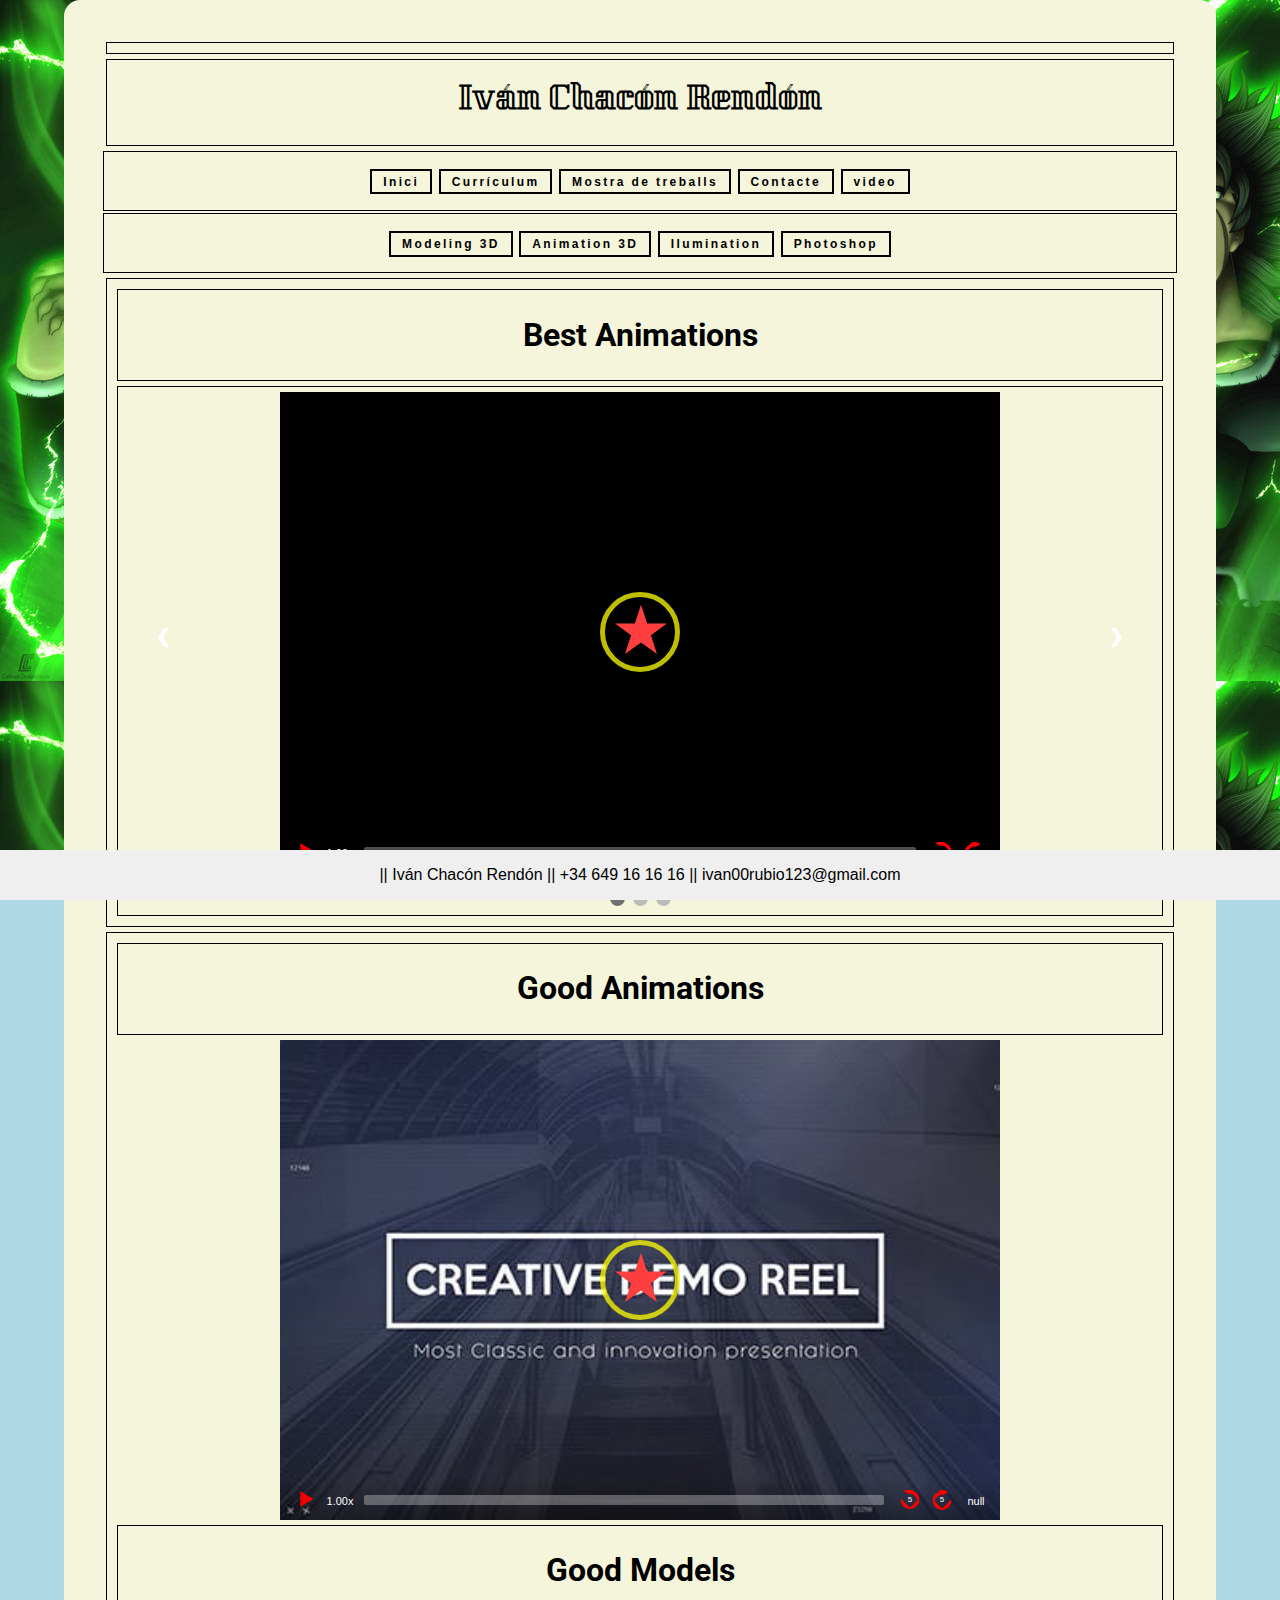
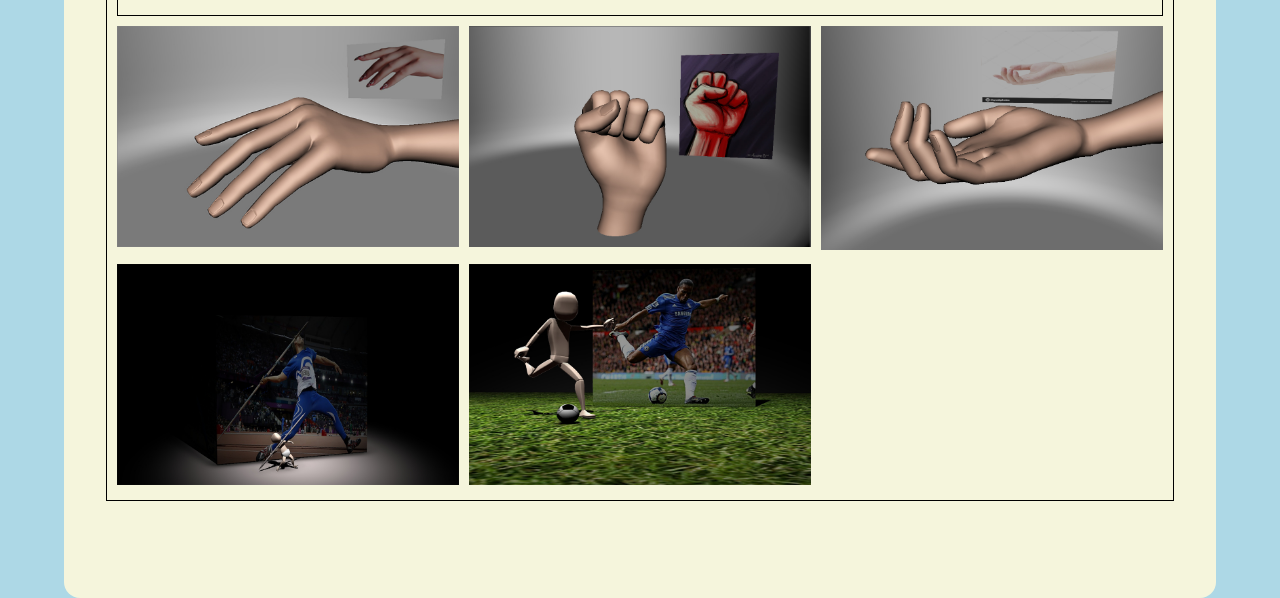
==== commit 482f6a58: "falta index" ====
--- a/pagines/animation3d.html
+++ b/pagines/animation3d.html
@@ -71,7 +71,7 @@
     <ul>
   <li><a href="../index.html" class="boto3">Inici</a></li>
   <li><a href="../pagines/curriculum.html" class="boto3" >Currículum</a></li>
-  <li><a href="../pagines/mostra.html" class="boto3" >Mostra de treballs</a></li>
+  <li><a href="../pagines/Modeling.html" class="boto3" >Mostra de treballs</a></li>
    <li><a href="../pagines/contacte.html" class="boto3" >Contacte</a></li>
    <li><a href="../pagines/video.html" class="boto3" >video</a></li>
     </ul>
@@ -79,11 +79,12 @@
         
          
         
-    <div class="contenidor-flex">
+   <div class="contenidor-flex">
     <ul>
-  <li><a href="/pagines/Modeling.html" class="boto3">Modeling 3D</a></li>
+  <li><a href="../pagines/Modeling.html" class="boto3">Modeling 3D</a></li>
   <li><a href="../pagines/animation3d.html" class="boto3" >Animation 3D</a></li>
-  <li><a href="../pagines/mostra.html" class="boto3" >Mostra de treballs</a></li>
+  <li><a href="../pagines/Iluminacio.html" class="boto3" >Ilumination</a></li>
+   <li><a href="../pagines/photoshop.html" class="boto3" >Photoshop</a></li>
     </ul>
         </div>
      <div class="contenidor-imatges">
@@ -91,23 +92,24 @@
      <div class="curr">
        
 <div class="slideshow-container">
-
+ <div class="wrapper">
 <div class="mySlides fade">
   <div class="numbertext">1 / 3</div>
- <video src="../videos/Walk/walkG.mp4" width="730" height="480"></video>
-  <div class="text">1</div>
+ <video src="../videos/Walk/walkG.mp4" width="720" height="480"></video>
+  
 </div>
 
 <div class="mySlides fade">
   <div class="numbertext">2 / 3</div>
-  <video src="../videos/Run/RunG.mp4" width="730" height="480"></video>
-  <div class="text">2</div>
+  <video src="../videos/Run/RunG.mp4" width="720" height="480"></video>
+  
 </div>
 
 <div class="mySlides fade">
   <div class="numbertext">3 / 3</div>
-  <video src="../videos/Jump/RunG.mp4" width="730" height="480"></video>
-  <div class="text">3</div>
+  <video src="../videos/Jump/RunG.mp4" width="720" height="480"></video>
+  
+     </div>
 </div>
 
 <a class="prev" onclick="plusSlides(-1)">&#10094;</a>
@@ -203,22 +205,22 @@
 
 <div class="row">
   <div class="column">
-    <img src="/imatges/poses/Delicada.jpg" alt="Snow" style="width:100%">
-  </div>
-  <div class="column">
-    <img src="/imatges/poses/Enfadada.jpg" alt="Forest" style="width:100%">
-  </div>
-  <div class="column">
-    <img src="/imatges/poses/Relajada.jpg" alt="Mountains" style="width:100%">
+    <img src="../imatges/poses/Delicada.jpg" alt="Snow" style="width:100%">
+  </div>
+  <div class="column">
+    <img src="../imatges/poses/Enfadada.jpg" alt="Forest" style="width:100%">
+  </div>
+  <div class="column">
+    <img src="../imatges/poses/Relajada.jpg" alt="Mountains" style="width:100%">
   </div>
 </div>
    
 <div class="row">
   <div class="column">
-    <img src="/imatges/poses/pes2.jpg" alt="Snow" style="width:100%">
-  </div>
-  <div class="column">
-    <img src="/imatges/poses/DrogbaShoot.jpg" alt="Forest" style="width:100%">
+    <img src="../imatges/poses/pes2.jpg" alt="Snow" style="width:100%">
+  </div>
+  <div class="column">
+    <img src="../imatges/poses/DrogbaShoot.jpg" alt="Forest" style="width:100%">
   </div>
   
 </div>
--- a/css/style.css
+++ b/css/style.css
@@ -231,6 +231,7 @@
 /* Hide the images by default */
 .mySlides {
   display: none;
+    
 }
 
 /* Next & previous buttons */
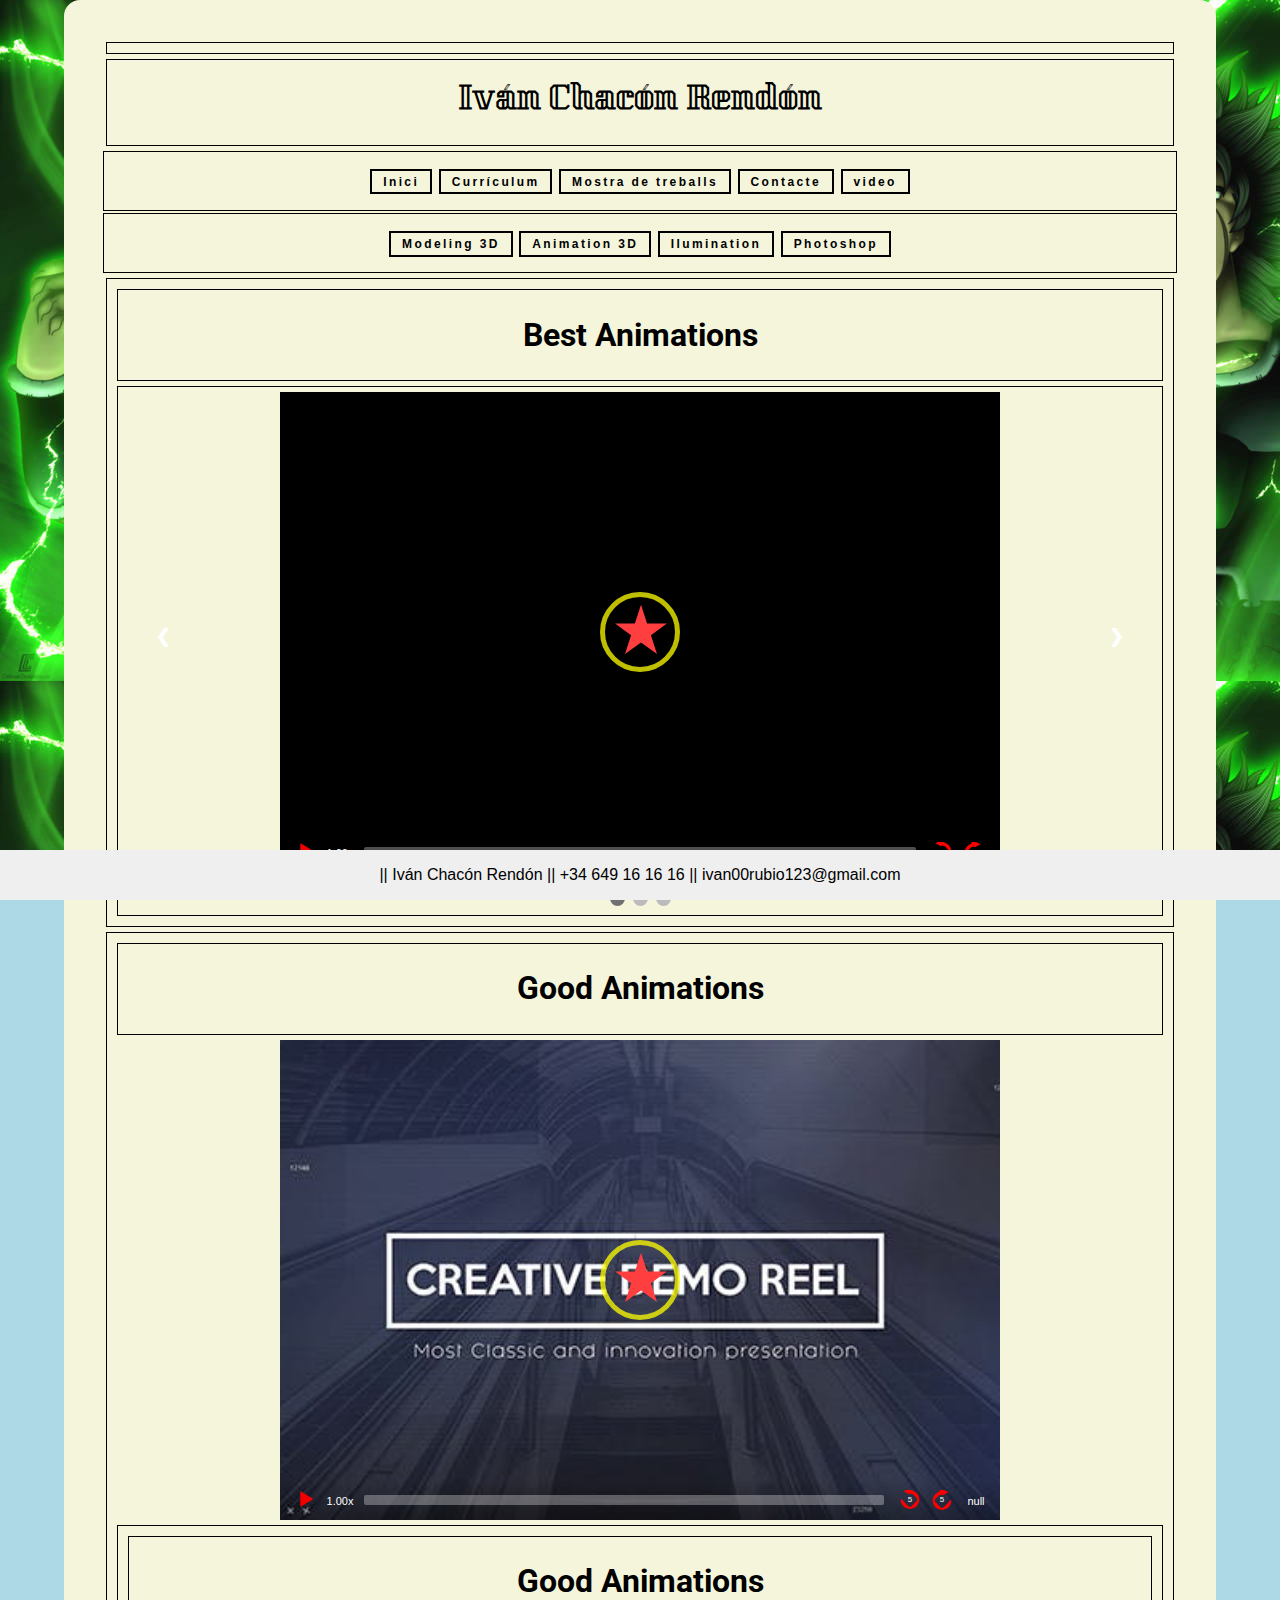
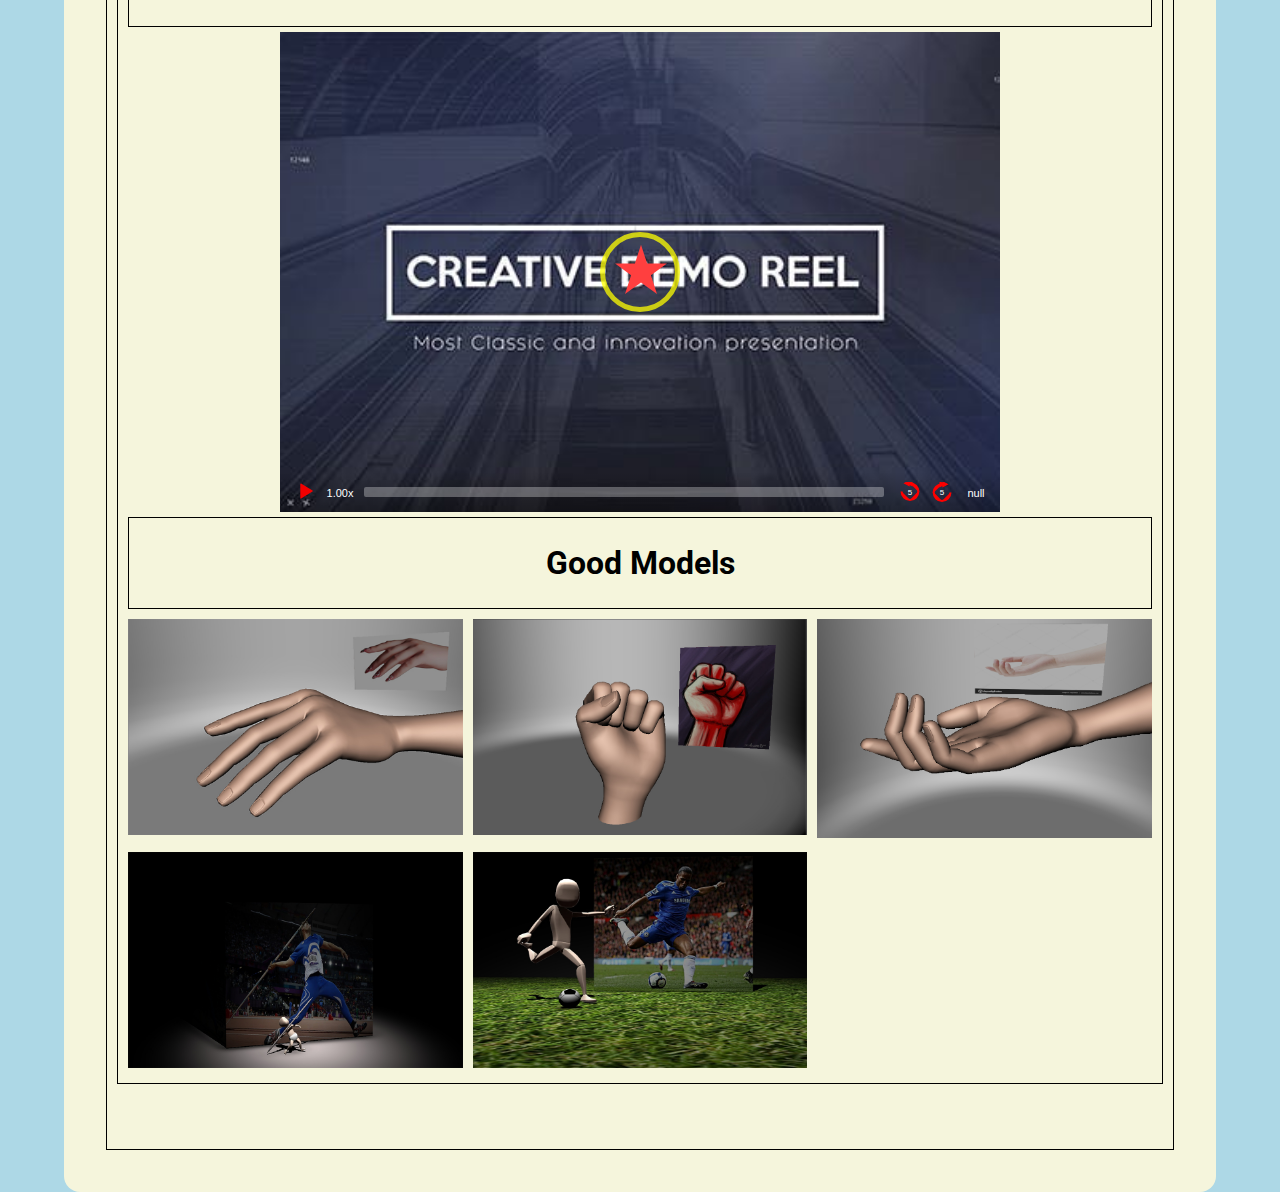
==== commit e85e16f4: "video alien" ====
--- a/pagines/animation3d.html
+++ b/pagines/animation3d.html
@@ -168,6 +168,19 @@
     <div class="wrapper">
  <video controls width="720" height="480" poster="../imgs/1.jpg" controls width="800">
  
+ <source src="../videos/sonyalien.mp4" type="video/mp4">
+ 
+ 
+ </video>
+ </div>
+  <div class="contenidor-imatges">
+     
+    
+   
+     <div class="contenidor-text"><h1>Good Animations</h1> </div>
+    <div class="wrapper">
+ <video controls width="720" height="480" poster="../imgs/1.jpg" controls width="800">
+ 
  <source src="../videos/ardilla.mp4" type="video/mp4">
  
  
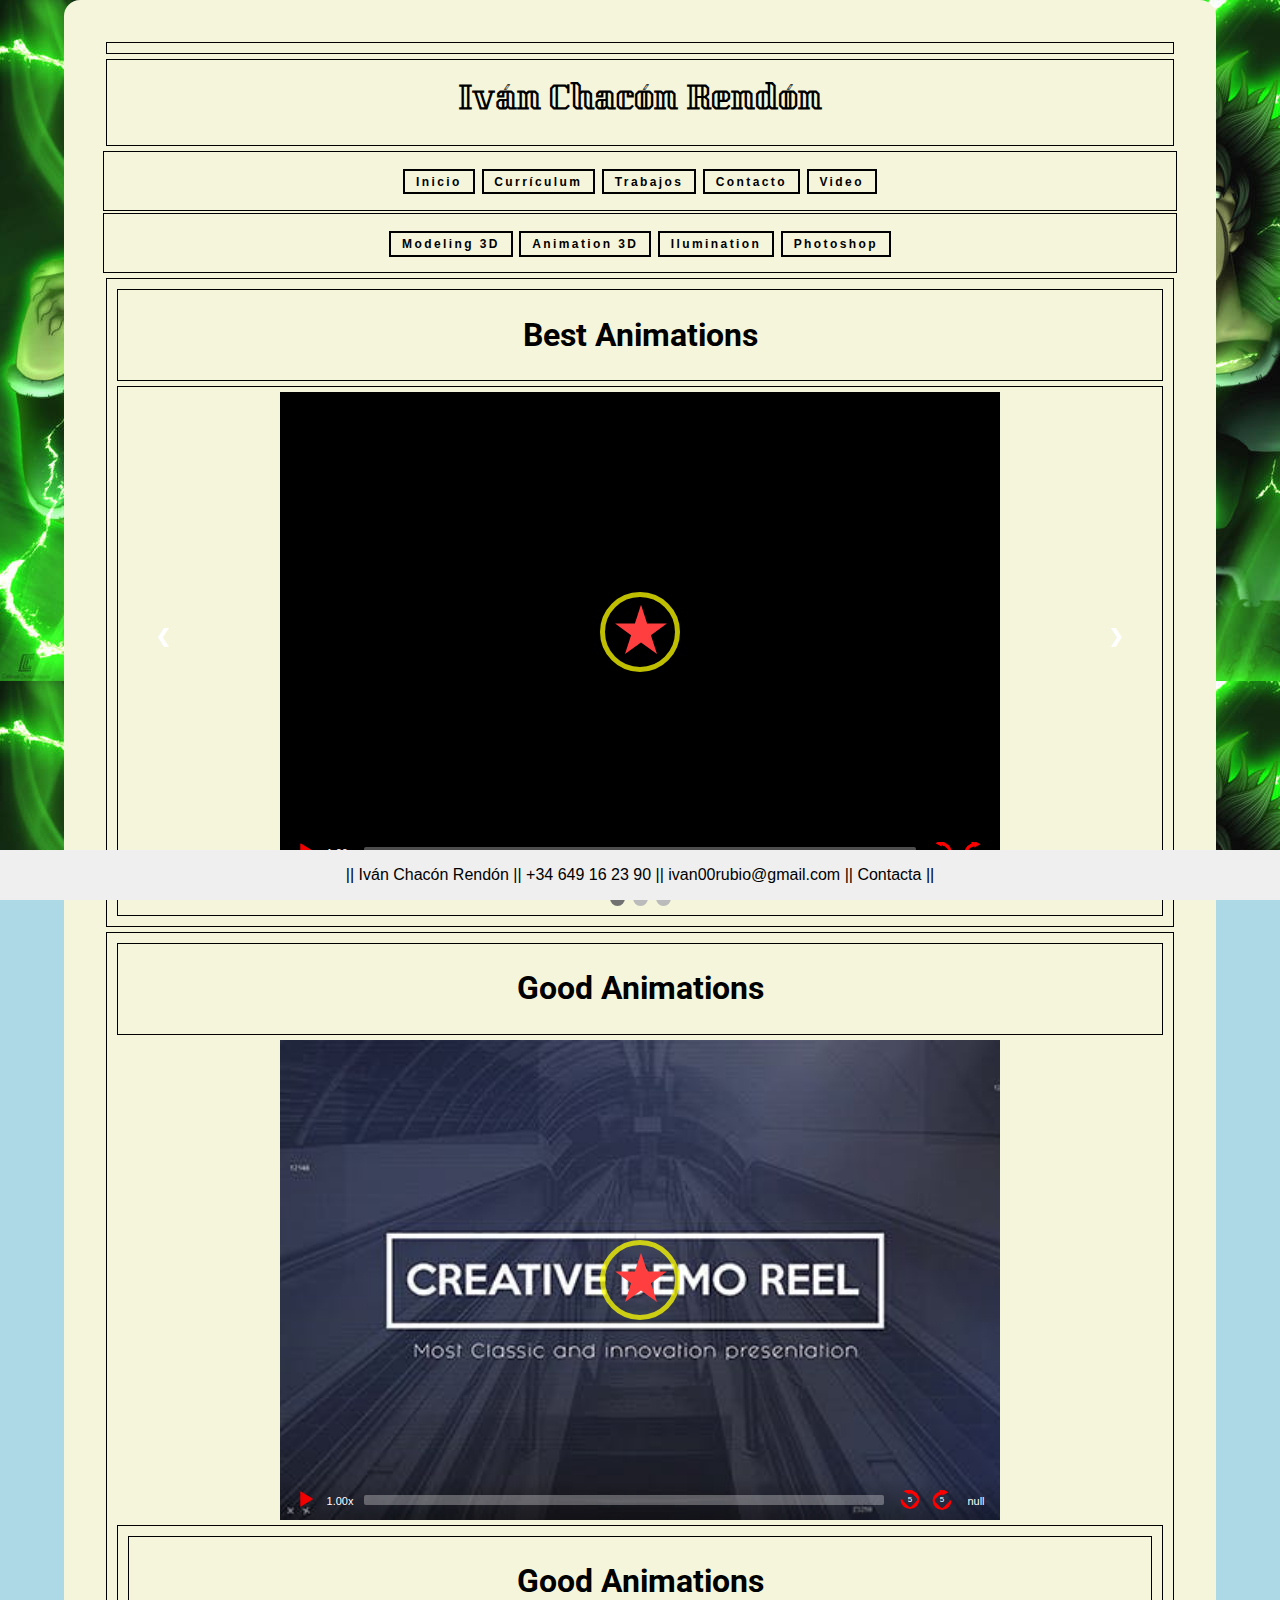
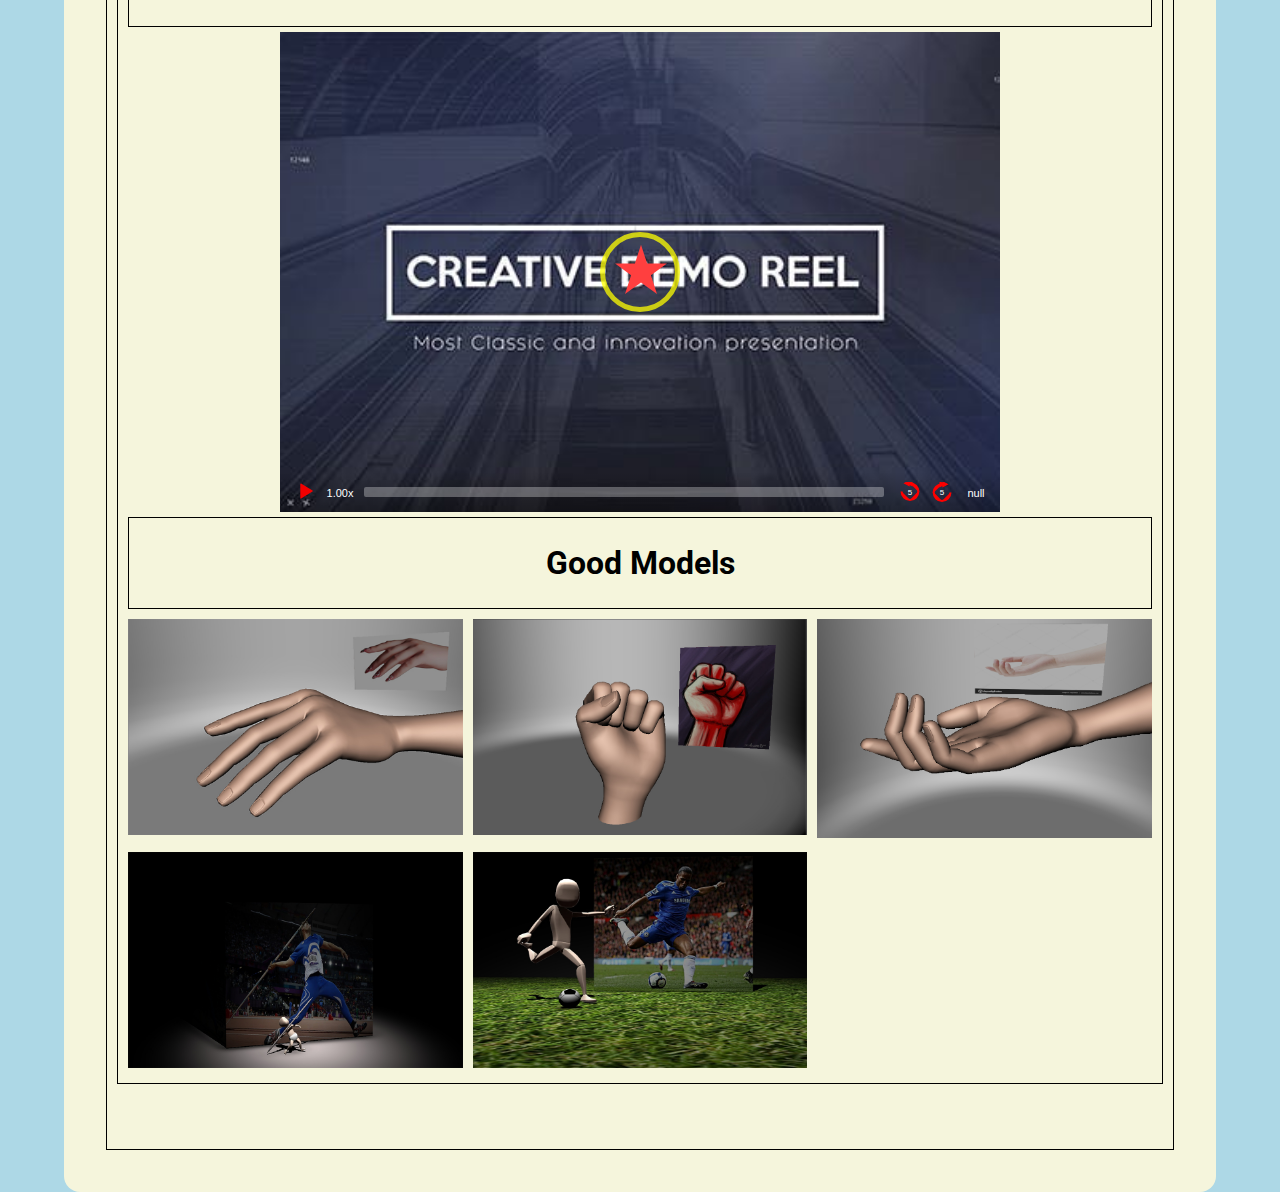
==== commit 6b044aa4: "all change" ====
--- a/pagines/animation3d.html
+++ b/pagines/animation3d.html
@@ -3,7 +3,7 @@
 <head>
     <meta charset="UTF-8">
     
-    <title>BROL</title>
+    <title>Iván Chacón Rendón</title>
     
     <link rel="stylesheet" href="/css/normalize.css">
         <link rel="stylesheet" href="../css/style.css">
@@ -69,11 +69,11 @@
     <div class="contenidor-nom"><h1>Iván Chacón Rendón</h1></div>
     <div class="contenidor-flex">
     <ul>
-  <li><a href="../index.html" class="boto3">Inici</a></li>
+  <li><a href="../index.html" class="boto3">Inicio</a></li>
   <li><a href="../pagines/curriculum.html" class="boto3" >Currículum</a></li>
-  <li><a href="../pagines/Modeling.html" class="boto3" >Mostra de treballs</a></li>
-   <li><a href="../pagines/contacte.html" class="boto3" >Contacte</a></li>
-   <li><a href="../pagines/video.html" class="boto3" >video</a></li>
+  <li><a href="../pagines/Modeling.html" class="boto3" >Trabajos</a></li>
+   <li><a href="../pagines/contacte.html" class="boto3" >Contacto</a></li>
+   <li><a href="../pagines/video.html" class="boto3" >Video</a></li>
     </ul>
         </div>
         
@@ -245,7 +245,7 @@
      
      
    
-           <div id="footer">|| Iván Chacón Rendón || +34 649 16 16 16 || ivan00rubio123@gmail.com</div>
+           <div id="footer">|| Iván Chacón Rendón || +34 649 16 23 90 || ivan00rubio@gmail.com || Contacta ||</div>
      <br><br><br>
         </div>
     </div>
